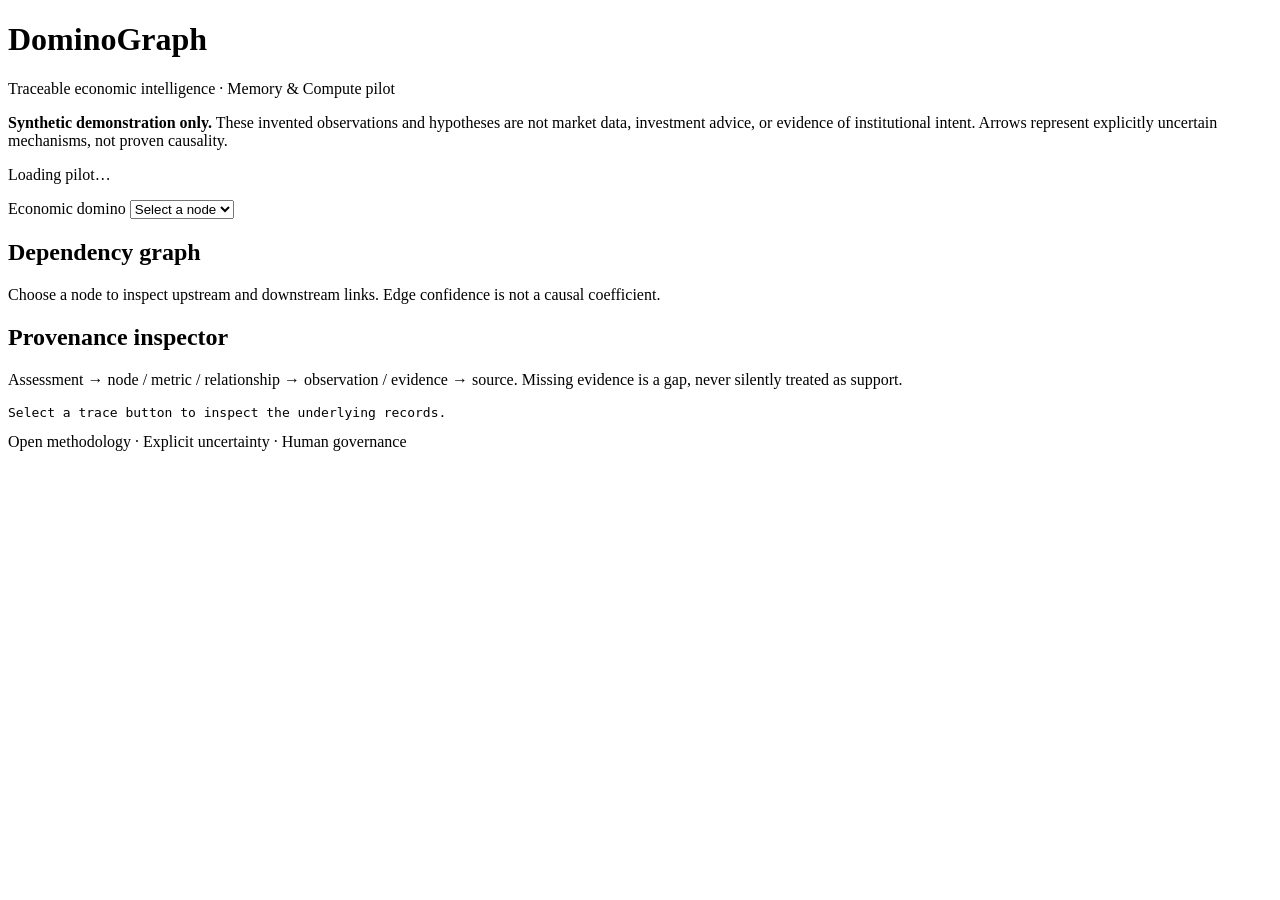
==== frontend/index.html @ 8a6519fd "Implement traceable economic intelligence pilot and dashboard Co-authored-by: tescolopio <162474789+" ====
<!doctype html>
<html lang="en">
<head>
  <meta charset="utf-8">
  <meta name="viewport" content="width=device-width, initial-scale=1">
  <title>DominoGraph · Economic dependencies</title>
  <link rel="stylesheet" href="/static/styles.css">
  <script defer src="/static/dashboard.js"></script>
</head>
<body>
  <header>
    <h1>DominoGraph</h1>
    <p>Traceable economic intelligence · Memory &amp; Compute pilot</p>
  </header>
  <main>
    <aside class="notice"><strong>Synthetic demonstration only.</strong> These invented observations
      and hypotheses are not market data, investment advice, or evidence of institutional intent.
      Arrows represent explicitly uncertain mechanisms, not proven causality.</aside>
    <p id="status" role="status" aria-live="polite">Loading pilot…</p>
    <label for="node">Economic domino</label>
    <select id="node"><option value="">Select a node</option></select>
    <section aria-labelledby="graph-title">
      <h2 id="graph-title">Dependency graph</h2>
      <p>Choose a node to inspect upstream and downstream links. Edge confidence is not a causal coefficient.</p>
      <div id="graph" class="graph"></div>
    </section>
    <section id="details" hidden>
      <h2 id="node-title"></h2>
      <p id="node-description"></p>
      <h3>Assessment dimensions</h3>
      <div id="dimensions" class="dimensions"></div>
      <div id="assessment-meta"></div>
      <button id="assessment-trace" type="button">Trace assessment to sources</button>
      <h3>Metrics and vintages</h3>
      <div class="table-scroll"><table>
        <thead><tr><th>Metric</th><th>Value</th><th>Observation date</th><th>Vintage</th><th>Validation</th><th>Provenance</th></tr></thead>
        <tbody id="metrics"></tbody>
      </table></div>
      <h3>Transmission mechanisms</h3><div id="relationships"></div>
      <h3>Institutional support</h3><div id="interventions"></div>
      <h3>Institutional statements (not economic outcomes)</h3><div id="institutional_statements"></div>
      <h3>Hypotheses and counter-evidence</h3><div id="hypotheses"></div>
      <h3>Evidence and source registry</h3><div id="evidence"></div><div id="sources"></div>
      <h3>Illustrative scenario</h3>
      <p>Propagation is conditional on documented assumptions. It is not a forecast or a risk score.</p>
      <form id="scenario">
        <label for="shock">Illustrative shock (−100% to 100%, not score points)</label>
        <input id="shock" type="number" min="-100" max="100" step="any" value="10" required>
        <label for="horizon">Horizon (months)</label>
        <input id="horizon" type="number" min="1" max="120" value="12" required>
        <button type="submit">Run scenario</button>
      </form>
      <pre id="scenario-result" tabindex="0"></pre>
    </section>
    <section aria-labelledby="trace-title">
      <h2 id="trace-title">Provenance inspector</h2>
      <p>Assessment → node / metric / relationship → observation / evidence → source.
        Missing evidence is a gap, never silently treated as support.</p>
      <pre id="trace" tabindex="0">Select a trace button to inspect the underlying records.</pre>
    </section>
  </main>
  <footer>Open methodology · Explicit uncertainty · Human governance</footer>
</body>
</html>
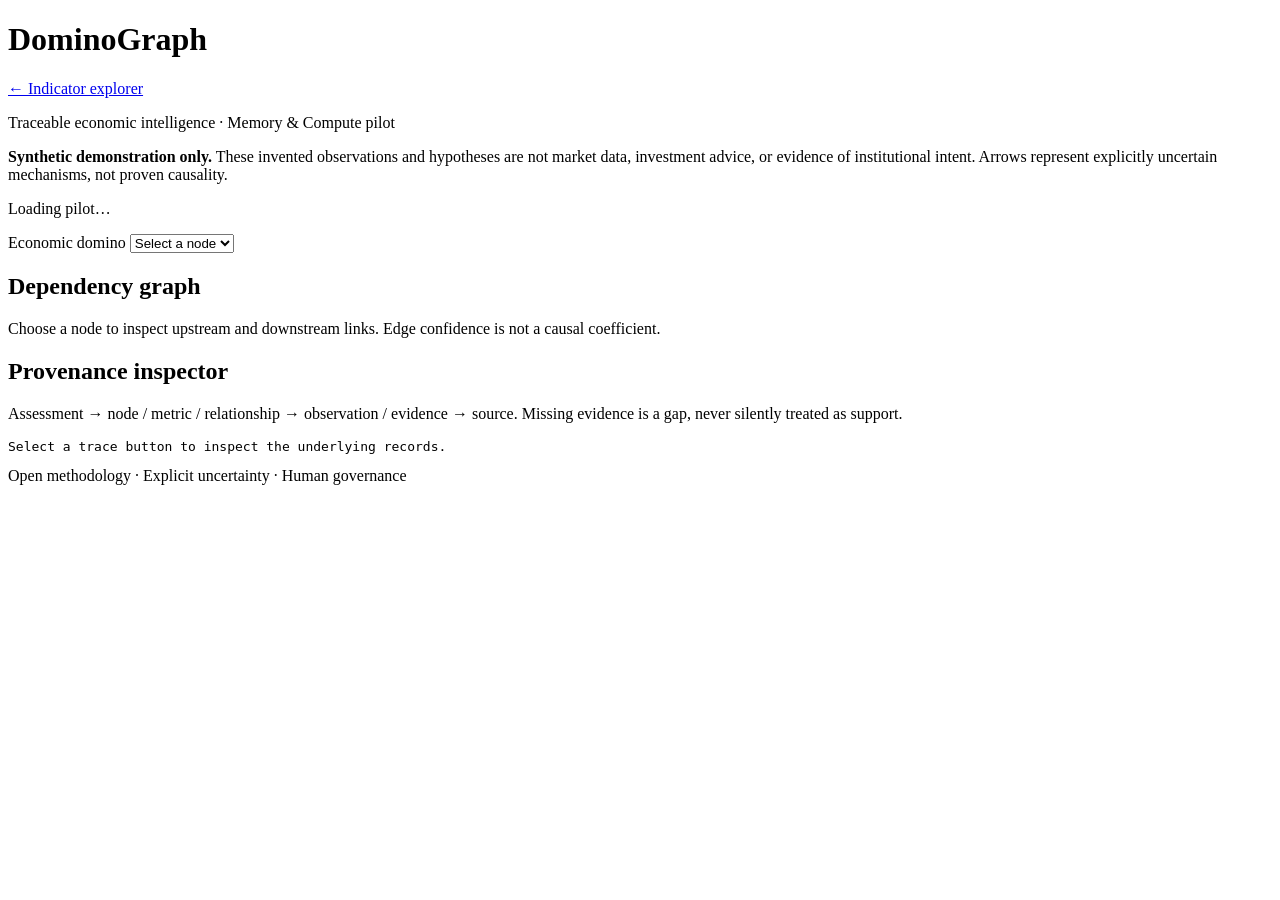
==== commit df6164a8: "Add local economic indicator explorer with traceable World Bank imports" ====
--- a/frontend/index.html
+++ b/frontend/index.html
@@ -10,6 +10,7 @@
 <body>
   <header>
     <h1>DominoGraph</h1>
+    <a href="/">← Indicator explorer</a>
     <p>Traceable economic intelligence · Memory &amp; Compute pilot</p>
   </header>
   <main>
